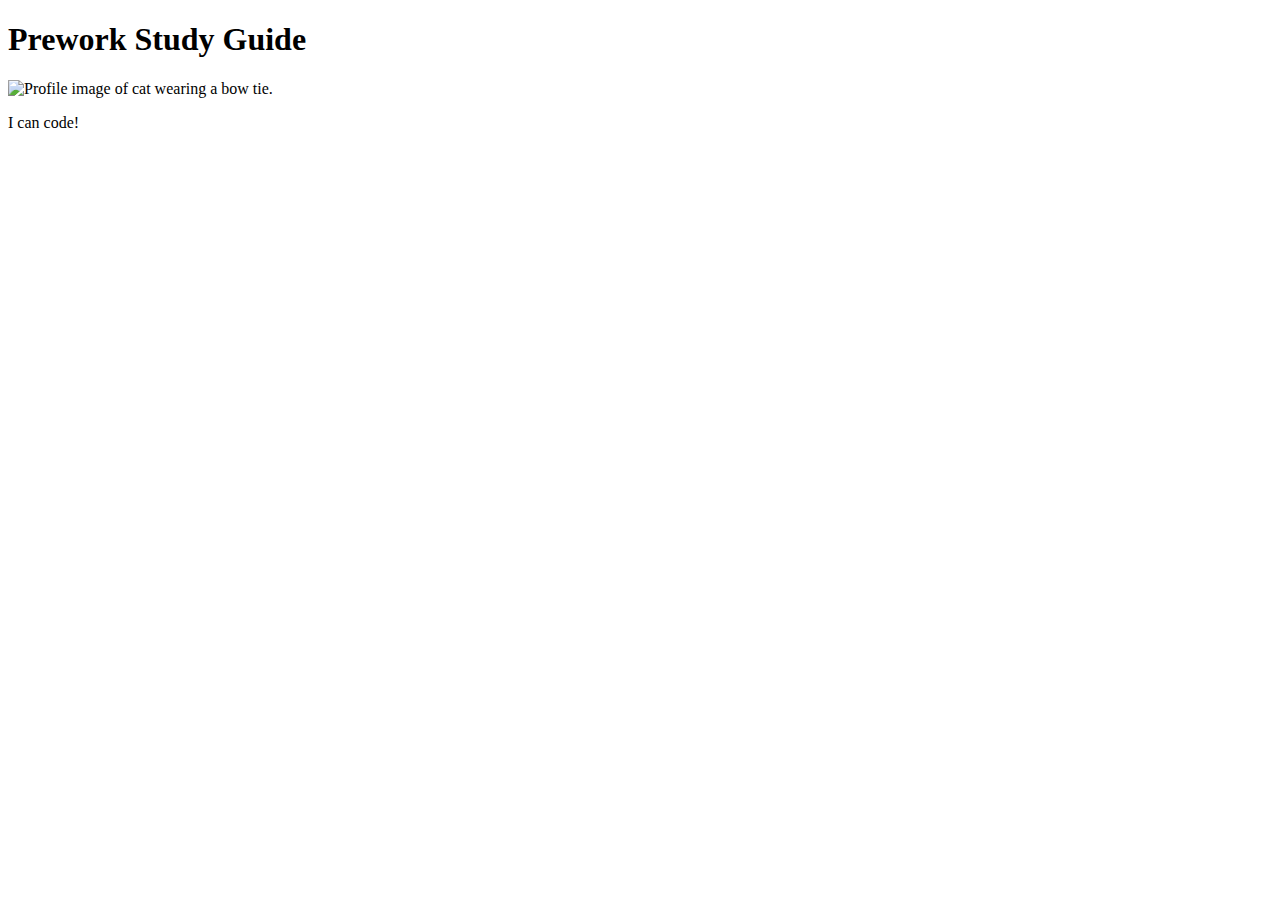
==== prework-study-guide/assets/index.html @ c1bfb8c3 "added code to HTML file" ====
<!DOCTYPE html>
<html lang="en">
  <head>
    <meta charset="UTF-8" />
    <meta http-equiv="X-UA-Compatible" content="IE=edge" />
    <meta name="viewport" content="width=device-width, initial-scale=1.0" />
    <title>Prework Study Guide</title>
  </head>
  <body>
    <header id="top">
      <h1>Prework Study Guide</h1>
      <img src="./assets/bowtie-cat.png" alt="Profile image of cat wearing a bow tie." />
    </header>
    <main>
      <!-- Student code goes here -->
    </main>

    <footer>
      <p>I can code!</p>
    </footer>
  </body>
</html>
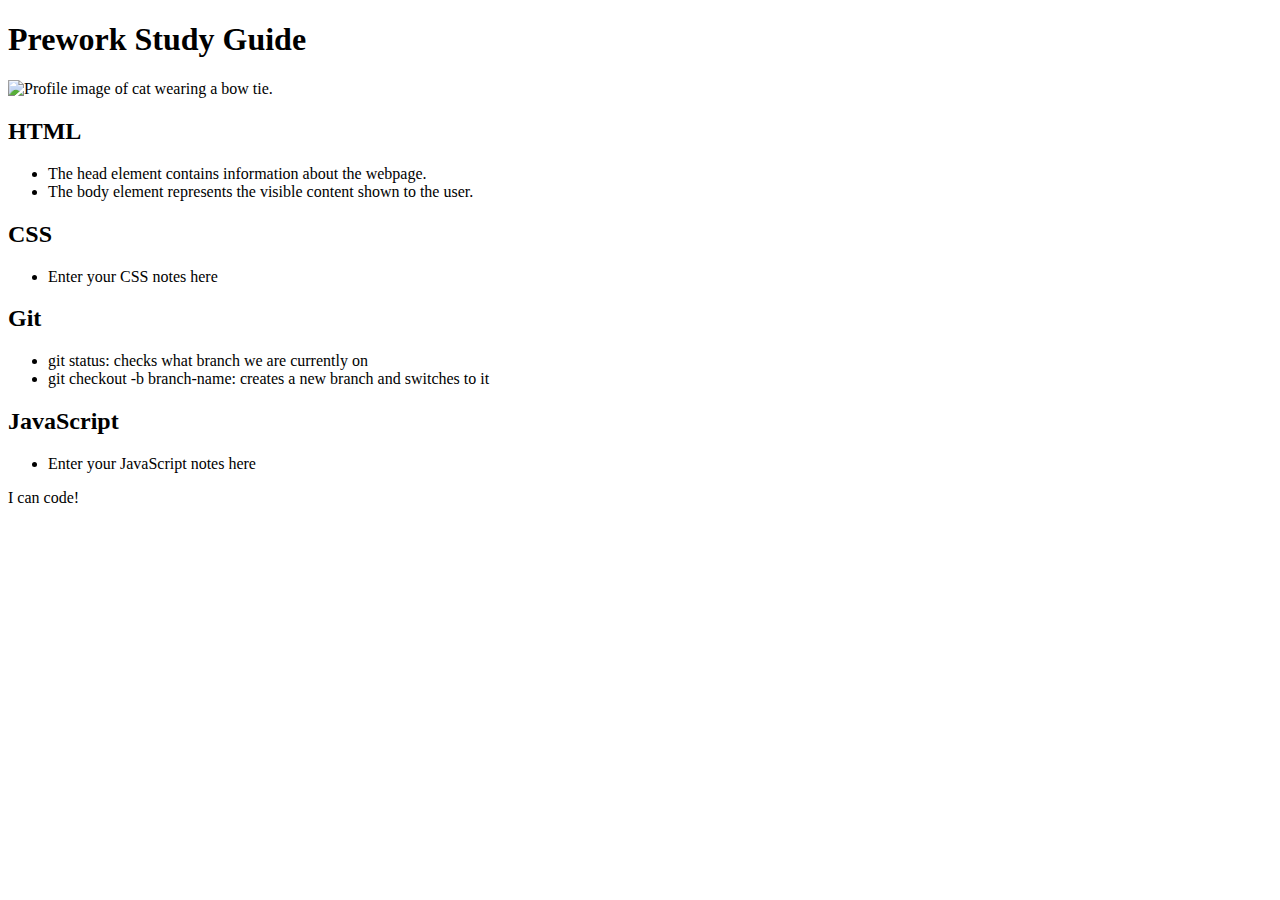
==== commit 1ac1cc47: "Add files via upload" ====
--- a/prework-study-guide/assets/index.html
+++ b/prework-study-guide/assets/index.html
@@ -6,12 +6,46 @@
     <meta name="viewport" content="width=device-width, initial-scale=1.0" />
     <title>Prework Study Guide</title>
   </head>
+
+  
   <body>
     <header id="top">
       <h1>Prework Study Guide</h1>
       <img src="./assets/bowtie-cat.png" alt="Profile image of cat wearing a bow tie." />
     </header>
     <main>
+      <section class="card" id="html-section">
+        <h2>HTML</h2>
+        <ul>
+          <li>The head element contains information about the webpage.</li>
+          <li>The body element represents the visible content shown to the user.</li>
+        </ul>
+      </section>
+   
+      <section class="card" id="css-section">
+        <h2>CSS</h2>
+        <ul>
+          <li>Enter your CSS notes here</li>
+        </ul>
+   
+      </section>
+   
+      <section class="card" id="git-section">
+        <h2>Git</h2>
+        <ul>
+          <li>git status: checks what branch we are currently on</li>
+          <li>git checkout -b branch-name: creates a new branch and switches to it</li>
+     </ul>
+   
+      </section>
+   
+      <section class="card" id="javascript-section">
+        <h2>JavaScript</h2>
+        <ul>
+          <li>Enter your JavaScript notes here</li>
+        </ul> 
+   
+      </section>
       <!-- Student code goes here -->
     </main>
 
